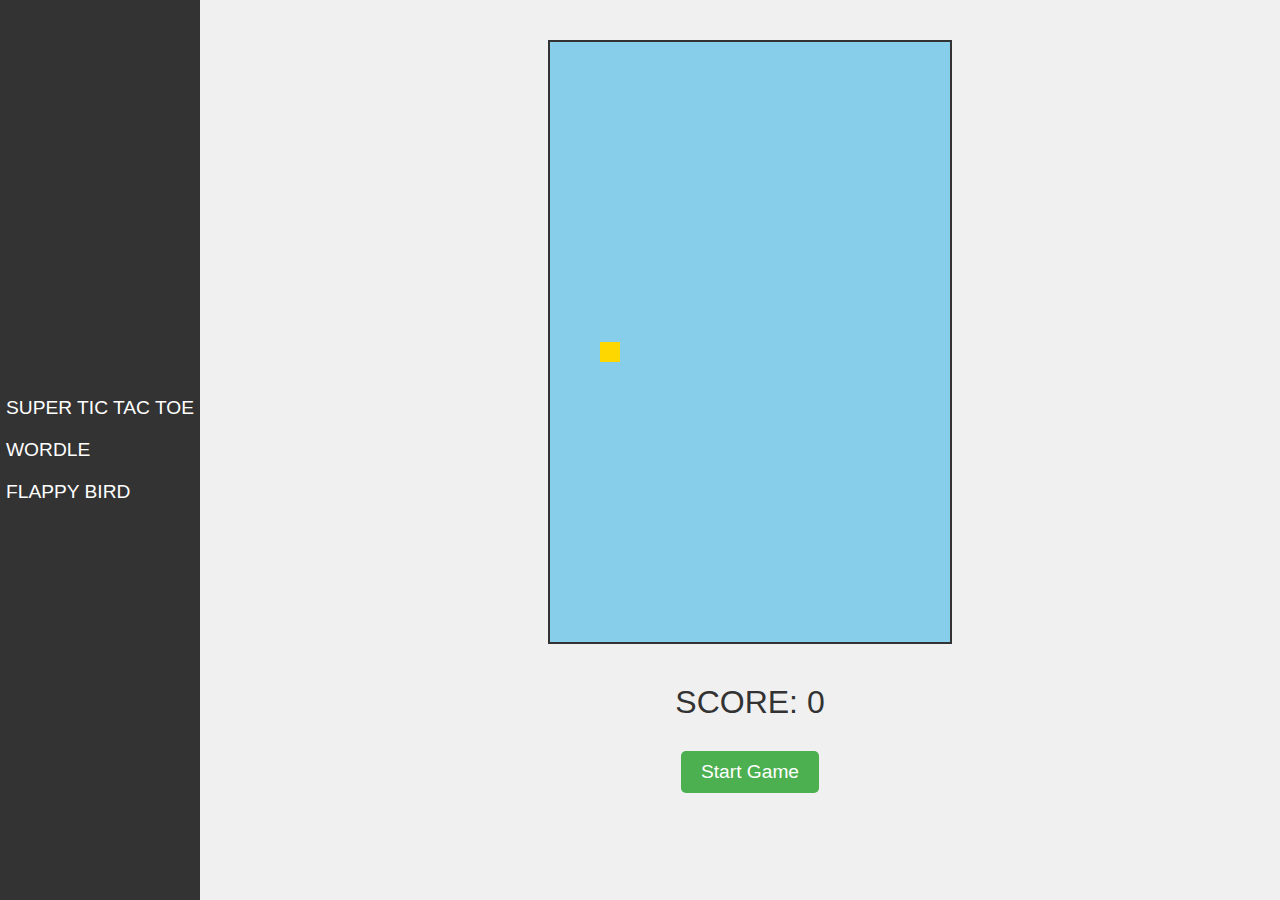
==== flappy.html @ 04f92f57 "Flappy bird working initial commit" ====
<!DOCTYPE html>
<html lang="en">
<head>
    <meta charset="UTF-8">
    <meta name="viewport" content="width=device-width, initial-scale=1.0">
    <title>Flappy Bird</title>
    <link rel="stylesheet" href="styles.css">
</head>
<body>
    <div id="sidebar">
        <ul>
            <li><a href="index.html">Super Tic Tac Toe</a></li>
            <li><a href="wordle.html">Wordle</a></li>
            <li><a href="flappy.html">Flappy Bird</a></li>
        </ul>
    </div>
    <div id="content">
        <canvas id="gameCanvas"></canvas>
        <div id="gameScore">Score: <span id="score">0</span></div>
        <button id="startButton">Start Game</button>
    </div>
    <script src="flappy.js"></script>
</body>
</html>
---- styles.css ----
/* styles.css */
body {
    font-family: Arial, sans-serif;
    text-transform: uppercase;
    display: flex;
    margin: 0;
    background-color: #f0f0f0;
}

#sidebar {
    width: 200px;
    background-color: #333;
    color: #fff;
    height: 100vh;
    display: flex;
    flex-direction: column;
    align-items: center;
    justify-content: center;
    position: fixed;
    top: 0;
    left: 0;
}

#sidebar ul {
    list-style-type: none;
    padding: 0;
}

#sidebar ul li {
    margin: 20px 0;
}

#sidebar ul li a {
    color: #fff;
    text-decoration: none;
    font-size: 1.2em;
}

#content {
    margin-left: 220px; /* Adjust based on sidebar width */
    padding: 20px;
    flex-grow: 1;
    display: flex;
    flex-direction: column;
    align-items: center;
    justify-content: center;
}

/* Add after the #content styles and before the Tic Tac Toe Styles */

#turnIndicator {
    font-size: 1.8em;
    margin: 20px 0;
    padding: 10px 20px;
    background-color: #fff;
    border-radius: 10px;
    box-shadow: 0 2px 5px rgba(0,0,0,0.2);
    animation: pulse 2s infinite;
}

#turnIndicator .player {
    font-weight: bold;
    color: #333;
}

@keyframes pulse {
    0% { transform: scale(1); }
    50% { transform: scale(1.05); }
    100% { transform: scale(1); }
}

/* Tic Tac Toe Styles */
#superBoard {
    display: grid;
    grid-template-columns: repeat(3, 1fr);
    grid-gap: 10px;
    margin: 20px 0;
}

.board {
    width: 150px;
    height: 150px;
    border: 2px solid #333;
    display: flex;
    flex-wrap: wrap;
    justify-content: center;
    align-items: center;
    background-color: #fff;
    transition: all 0.3s ease;
    position: relative;
}

.board div {
    width: 45px;
    height: 45px;
    margin: 1px;
    border: 1px solid #333;
    display: flex;
    justify-content: center;
    align-items: center;
    font-size: 1.2em;
    background-color: #fff;
    transition: background-color 0.3s;
}

.board.active {
    border: 4px solid #FFD700;
    box-shadow: 0 0 15px rgba(255, 215, 0, 0.5);
    transform: scale(1.05);
}

#result {
    font-size: 1.5em;
    color: #333;
    margin-bottom: 20px;
}

#newGameButton {
    padding: 10px 20px;
    font-size: 1em;
    cursor: pointer;
}

/* Wordle Styles */
#wordleBoard {
    display: flex;
    flex-direction: column;
    align-items: center;
    margin-bottom: 20px;
}

.wordle-row {
    display: flex;
    justify-content: center;
    margin-bottom: 5px;
}

.cell {
    width: 50px;
    height: 50px;
    margin: 2px;
    border: 1px solid #333;
    display: flex;
    justify-content: center;
    align-items: center;
    font-size: 1.5em;
    background-color: #fff;
    transition: background-color 0.3s;
    animation: pop 0.3s ease-out;
}

@keyframes pop {
    0% {
        transform: scale(0.8);
    }
    50% {
        transform: scale(1.1);
    }
    100% {
        transform: scale(1);
    }
}

#keyboard {
    display: flex;
    flex-direction: column;
    align-items: center;
    margin-top: 20px;
}

.keyboard-row {
    display: flex;
    justify-content: center;
    margin-bottom: 5px;
}

.key {
    width: 30px;
    height: 40px;
    margin: 2px;
    border: 1px solid #333;
    display: flex;
    justify-content: center;
    align-items: center;
    font-size: 1em;
    background-color: #fff;
    transition: background-color 0.3s;
}

.key.tried {
    background-color: gray;
}

.key.correct {
    background-color: green;
}

.key.present {
    background-color: yellow;
}

#wordleResult {
    font-size: 1.5em;
    color: #333;
    margin-bottom: 20px;
}

#newWordleGameButton {
    padding: 10px 20px;
    font-size: 1em;
    cursor: pointer;
}

#winMessage {
    position: fixed;
    top: 50%;
    left: 50%;
    transform: translate(-50%, -50%);
    font-size: 72px;
    font-weight: bold;
    color: #ffd700;
    text-shadow: 2px 2px 4px rgba(0, 0, 0, 0.3);
    z-index: 1001;
    animation: pulse 1.5s ease-in-out infinite;
}

@keyframes pulse {
    0% {
        transform: translate(-50%, -50%) scale(1);
    }
    50% {
        transform: translate(-50%, -50%) scale(1.2);
    }
    100% {
        transform: translate(-50%, -50%) scale(1);
    }
}

.hidden {
    display: none !important;
}

#modeSelect {
    position: fixed;
    top: 20px;
    right: 20px;
    padding: 10px;
    font-size: 1.1em;
    border-radius: 5px;
    background-color: #fff;
    border: 2px solid #333;
    cursor: pointer;
    z-index: 100;
}

#modeSelect:hover {
    background-color: #f0f0f0;
}

/* Flappy Bird Styles */
#gameCanvas {
    border: 2px solid #333;
    background-color: #87CEEB;
    margin: 20px 0;
}

#gameScore {
    font-size: 2em;
    margin: 20px 0;
    color: #333;
}

#startButton {
    padding: 10px 20px;
    font-size: 1.2em;
    background-color: #4CAF50;
    color: white;
    border: none;
    border-radius: 5px;
    cursor: pointer;
    margin: 10px 0;
}

#startButton:hover {
    background-color: #45a049;
}
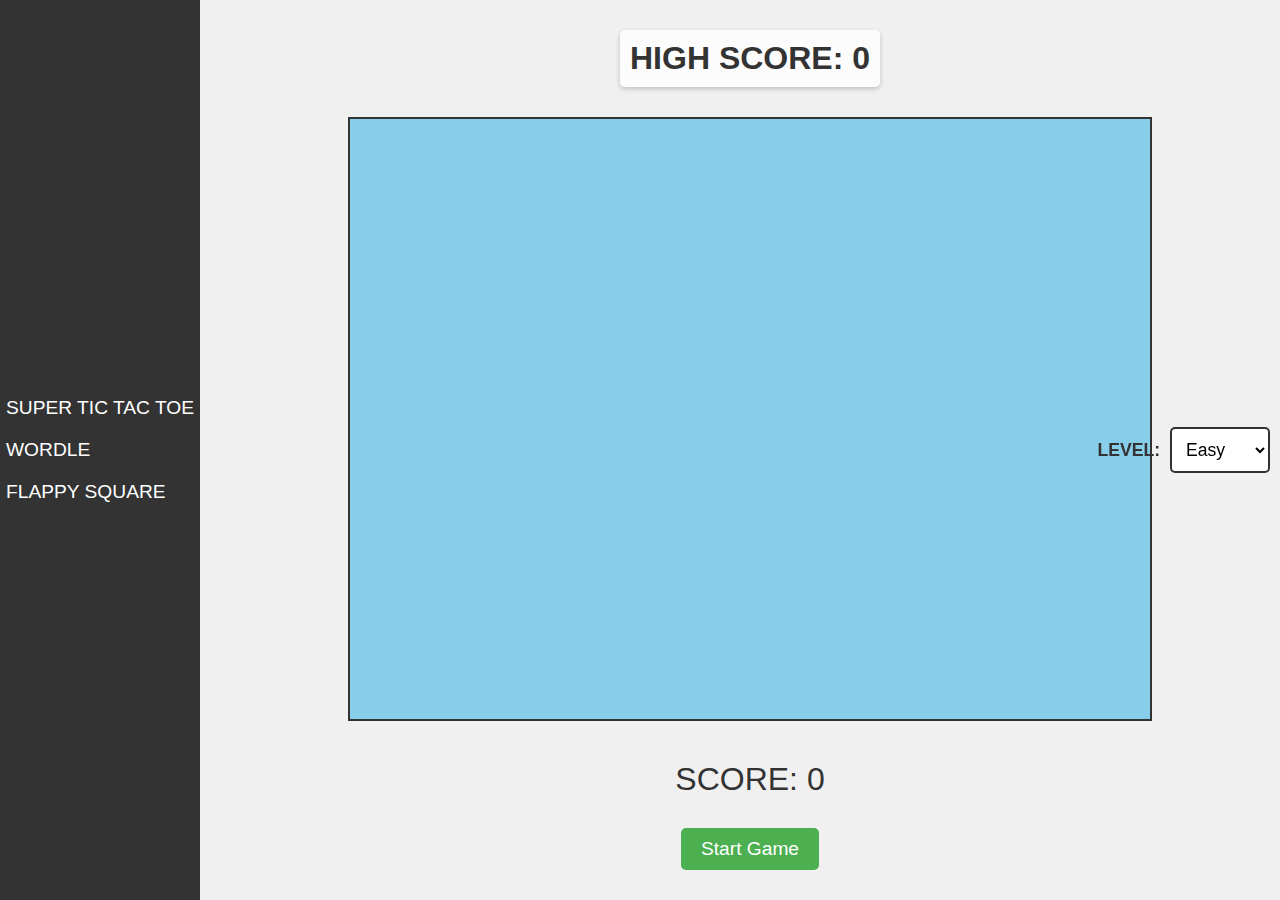
==== commit 81f1b8da: "level selector flappy square" ====
--- a/flappy.html
+++ b/flappy.html
@@ -3,15 +3,20 @@
 <head>
     <meta charset="UTF-8">
     <meta name="viewport" content="width=device-width, initial-scale=1.0">
-    <title>Flappy Bird</title>
+    <title>Flappy Square</title>
     <link rel="stylesheet" href="styles.css">
+    <style>
+        #catImage {
+            display: none;
+        }
+    </style>
 </head>
 <body>
     <div id="sidebar">
         <ul>
             <li><a href="index.html">Super Tic Tac Toe</a></li>
             <li><a href="wordle.html">Wordle</a></li>
-            <li><a href="flappy.html">Flappy Bird</a></li>
+            <li><a href="flappy.html">Flappy Square</a></li>
         </ul>
     </div>
     <div id="content">
@@ -19,6 +24,7 @@
         <div id="gameScore">Score: <span id="score">0</span></div>
         <button id="startButton">Start Game</button>
     </div>
+    <img id="catImage" src="[data-uri]">
     <script src="flappy.js"></script>
 </body>
 </html> --- a/styles.css
+++ b/styles.css
@@ -262,6 +262,8 @@
     border: 2px solid #333;
     background-color: #87CEEB;
     margin: 20px 0;
+    width: 800px;  /* Match canvas width */
+    height: 600px; /* Match canvas height */
 }
 
 #gameScore {
@@ -284,3 +286,83 @@
 #startButton:hover {
     background-color: #45a049;
 }
+
+#highScore {
+    font-size: 2em;
+    margin: 10px 0;
+    color: #333;
+    font-weight: bold;
+    text-align: center;
+    padding: 10px;
+    background-color: rgba(255, 255, 255, 0.8);
+    border-radius: 5px;
+    box-shadow: 0 2px 5px rgba(0,0,0,0.2);
+}
+
+@keyframes laserGlow {
+    0% { box-shadow: 0 0 5px #FF0000; }
+    50% { box-shadow: 0 0 20px #FF0000; }
+    100% { box-shadow: 0 0 5px #FF0000; }
+}
+
+.laser {
+    animation: laserGlow 1s infinite;
+}
+
+#difficultyLabel {
+    position: fixed;
+    top: 50%;
+    right: 120px;  /* Moved closer to the selector */
+    transform: translateY(-50%);
+    font-size: 1.1em;
+    color: #333;
+    font-weight: bold;
+    z-index: 1000;
+}
+
+/* Update the existing difficultySelect styles to align with label */
+#difficultySelect {
+    position: fixed;
+    top: 50%;
+    right: 10px;  /* Moved all the way to the right with small margin */
+    transform: translateY(-50%);
+    padding: 10px;
+    font-size: 1.1em;
+    border-radius: 5px;
+    background-color: #fff;
+    border: 2px solid #333;
+    cursor: pointer;
+    z-index: 1000;
+    text-transform: capitalize;
+    transition: all 0.3s ease;
+    width: 100px;
+}
+
+#difficultySelect:hover {
+    background-color: #f0f0f0;
+}
+
+#difficultySelect option[value="demon"],
+#difficultySelect option[value="impossible"] {
+    background-color: #300;
+    color: #FF0000;
+    font-weight: bold;
+}
+
+/* Update the demon-mode class to include impossible */
+#difficultySelect.demon-mode,
+#difficultySelect.impossible-mode {
+    border-color: #FF0000;
+    box-shadow: 0 0 10px rgba(255, 0, 0, 0.5);
+}
+
+/* Make impossible option flash */
+@keyframes impossibleFlash {
+    0% { color: #FF0000; }
+    50% { color: #FF8800; }
+    100% { color: #FF0000; }
+}
+
+#difficultySelect option[value="impossible"] {
+    animation: impossibleFlash 1s infinite;
+}
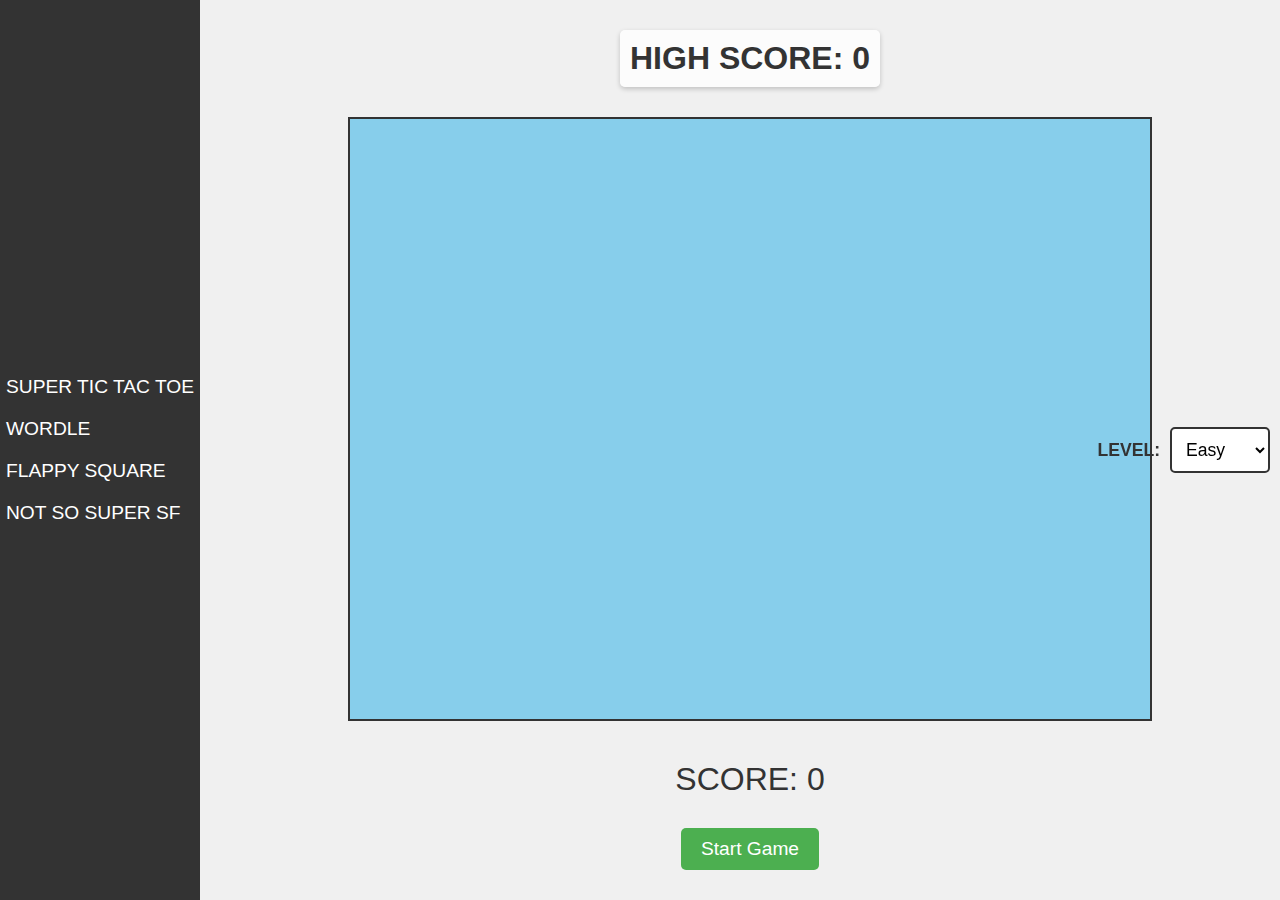
==== commit a02107c3: "not so super sf not working" ====
--- a/flappy.html
+++ b/flappy.html
@@ -3,7 +3,7 @@
 <head>
     <meta charset="UTF-8">
     <meta name="viewport" content="width=device-width, initial-scale=1.0">
-    <title>Flappy Square</title>
+    <title>Bouncy Square</title>
     <link rel="stylesheet" href="styles.css">
     <style>
         #catImage {
@@ -17,6 +17,7 @@
             <li><a href="index.html">Super Tic Tac Toe</a></li>
             <li><a href="wordle.html">Wordle</a></li>
             <li><a href="flappy.html">Flappy Square</a></li>
+            <li><a href="notsosupersf.html">Not So Super SF</a></li>
         </ul>
     </div>
     <div id="content">
--- a/styles.css
+++ b/styles.css
@@ -262,8 +262,8 @@
     border: 2px solid #333;
     background-color: #87CEEB;
     margin: 20px 0;
-    width: 800px;  /* Match canvas width */
-    height: 600px; /* Match canvas height */
+    width: 800px;
+    height: 600px;
 }
 
 #gameScore {
@@ -366,3 +366,10 @@
 #difficultySelect option[value="impossible"] {
     animation: impossibleFlash 1s infinite;
 }
+
+/* Not So Super SF Styles */
+#height {
+    font-size: 2em;
+    margin: 20px 0;
+    color: #333;
+}
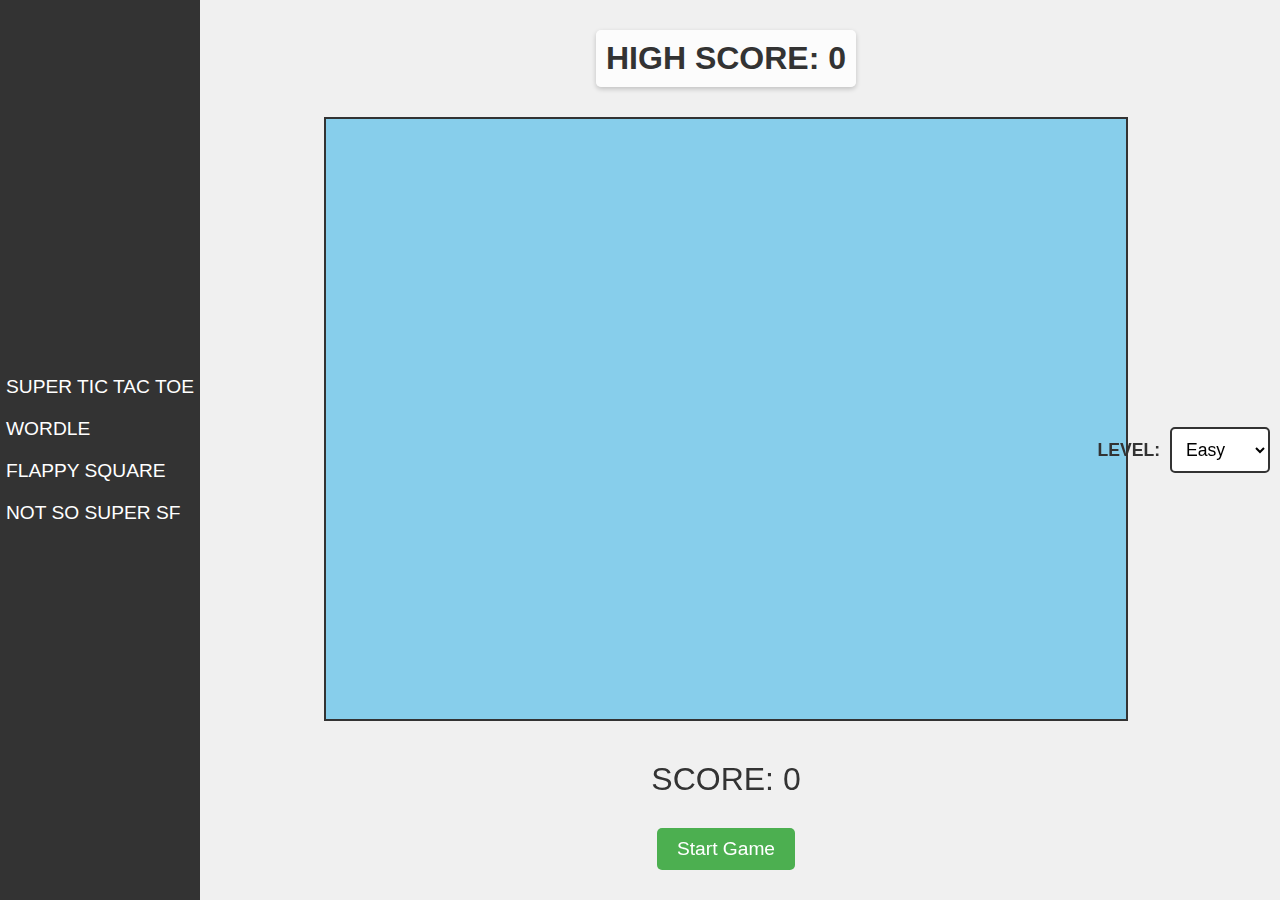
==== commit e5630c1b: "looks good" ====
--- a/flappy.html
+++ b/flappy.html
@@ -2,12 +2,12 @@
 <html lang="en">
 <head>
     <meta charset="UTF-8">
-    <meta name="viewport" content="width=device-width, initial-scale=1.0">
+    <meta name="viewport" con AA  tent="width=device-width, initial-scale=1.0">
     <title>Bouncy Square</title>
     <link rel="stylesheet" href="styles.css">
     <style>
-        #catImage {
-            display: none;
+        #catImage { 
+ lay: none;
         }
     </style>
 </head>
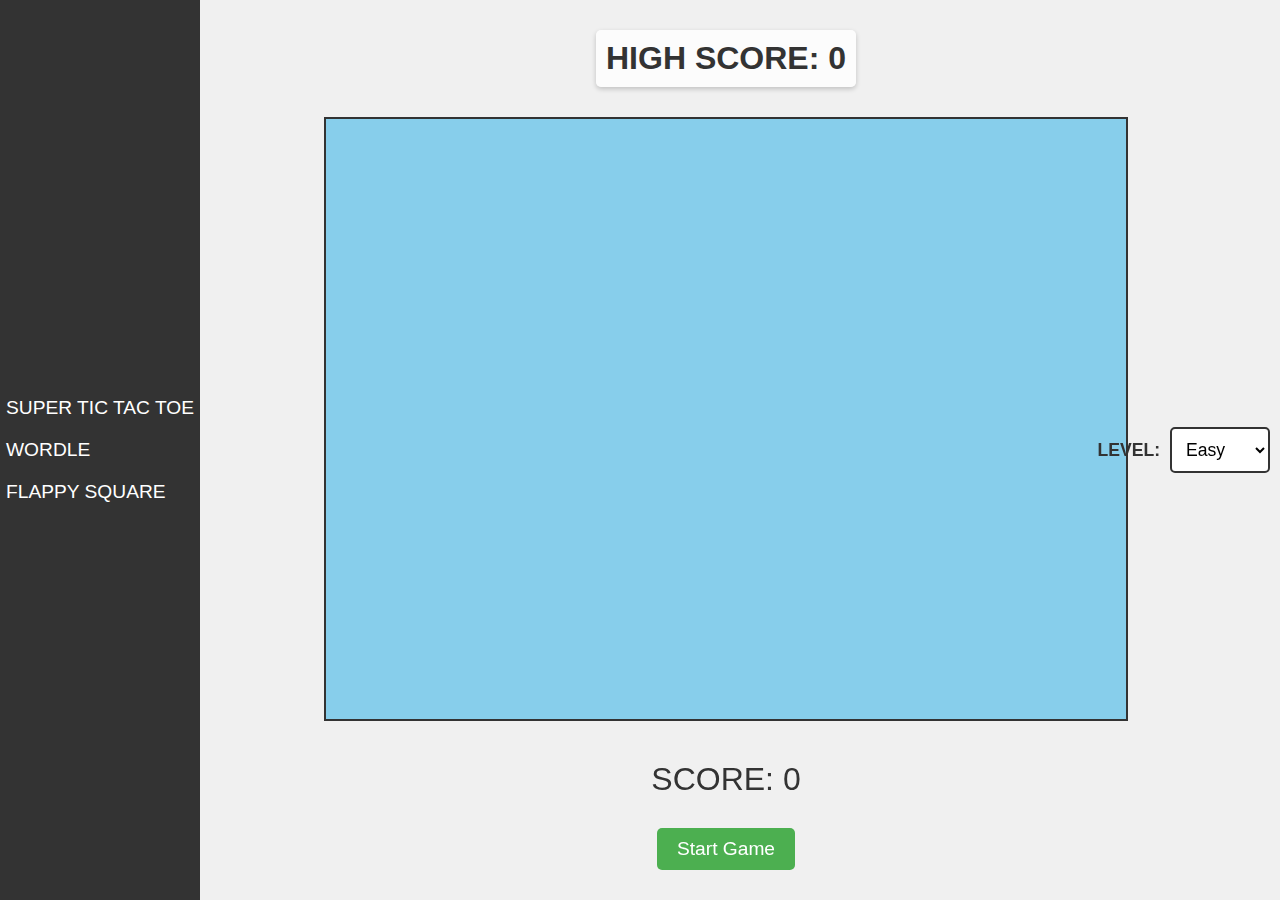
==== commit 920ce110: "Remove "Not So Super SF" from navigation and implement win condition in Flappy Square with fireworks" ====
--- a/flappy.html
+++ b/flappy.html
@@ -17,7 +17,6 @@
             <li><a href="index.html">Super Tic Tac Toe</a></li>
             <li><a href="wordle.html">Wordle</a></li>
             <li><a href="flappy.html">Flappy Square</a></li>
-            <li><a href="notsosupersf.html">Not So Super SF</a></li>
         </ul>
     </div>
     <div id="content">
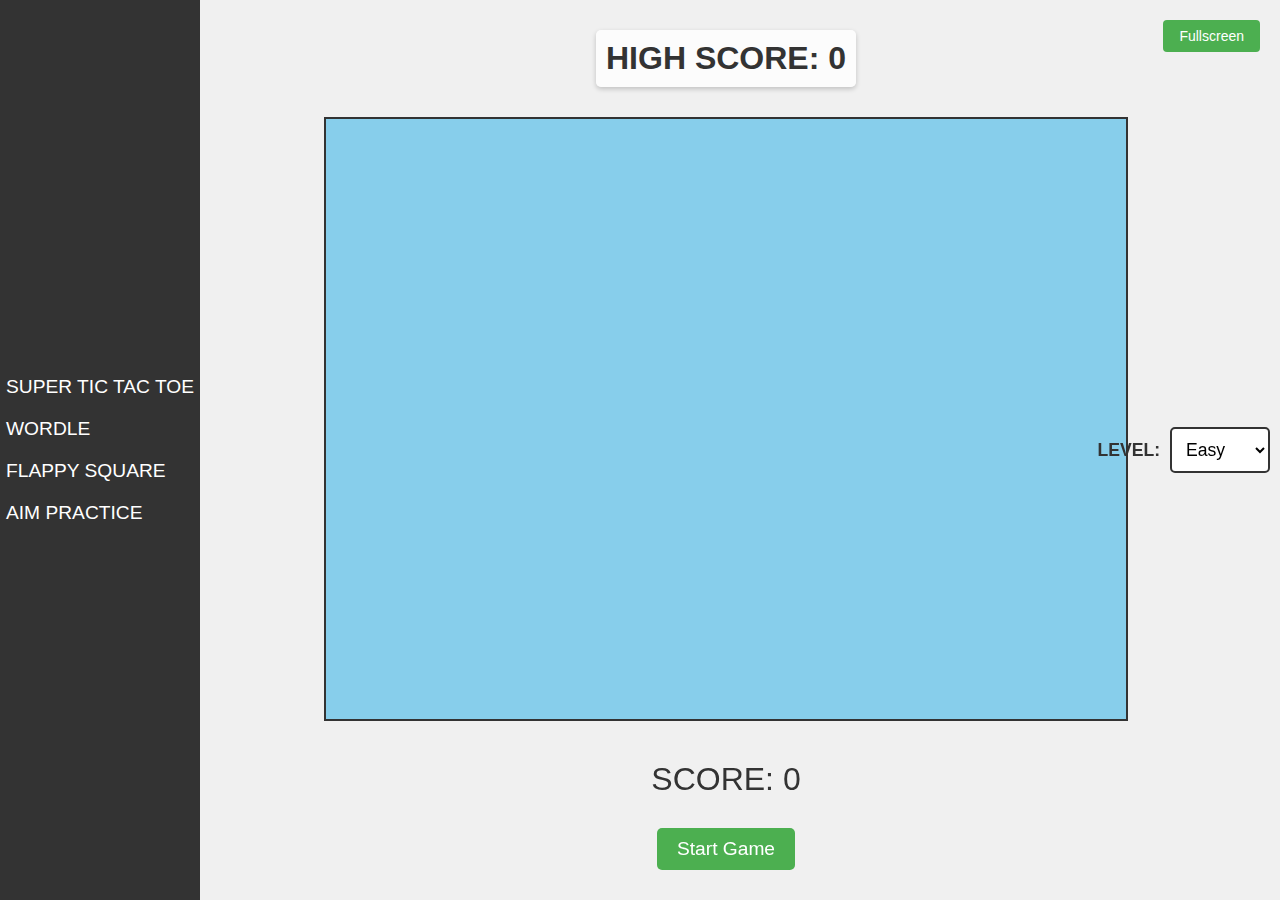
==== commit 37200d88: "update fps layout" ====
--- a/flappy.html
+++ b/flappy.html
@@ -2,12 +2,30 @@
 <html lang="en">
 <head>
     <meta charset="UTF-8">
-    <meta name="viewport" con AA  tent="width=device-width, initial-scale=1.0">
-    <title>Bouncy Square</title>
+    <meta name="viewport" content="width=device-width, initial-scale=1.0">
+    <title>Flappy Square</title>
     <link rel="stylesheet" href="styles.css">
     <style>
         #catImage { 
- lay: none;
+            lay: none;
+        }
+        #fullscreenButton {
+            position: absolute;
+            top: 20px;
+            right: 20px;
+            padding: 8px 16px;
+            background-color: #4CAF50;
+            color: white;
+            border: none;
+            border-radius: 4px;
+            cursor: pointer;
+            font-family: Arial, sans-serif;
+            font-size: 14px;
+            z-index: 1;
+            transition: background-color 0.3s;
+        }
+        #fullscreenButton:hover {
+            background-color: #45a049;
         }
     </style>
 </head>
@@ -17,14 +35,53 @@
             <li><a href="index.html">Super Tic Tac Toe</a></li>
             <li><a href="wordle.html">Wordle</a></li>
             <li><a href="flappy.html">Flappy Square</a></li>
+            <li><a href="fps.html">Aim Practice</a></li>
         </ul>
     </div>
     <div id="content">
+        <button id="fullscreenButton">Fullscreen</button>
         <canvas id="gameCanvas"></canvas>
         <div id="gameScore">Score: <span id="score">0</span></div>
         <button id="startButton">Start Game</button>
     </div>
     <img id="catImage" src="[data-uri]">
     <script src="flappy.js"></script>
+    <script>
+        const fullscreenButton = document.getElementById('fullscreenButton');
+
+        function toggleFullscreen() {
+            if (!document.fullscreenElement) {
+                if (document.documentElement.requestFullscreen) {
+                    document.documentElement.requestFullscreen();
+                } else if (document.documentElement.webkitRequestFullscreen) { // Safari
+                    document.documentElement.webkitRequestFullscreen();
+                } else if (document.documentElement.msRequestFullscreen) { // IE11
+                    document.documentElement.msRequestFullscreen();
+                }
+                fullscreenButton.textContent = 'Exit Fullscreen';
+            } else {
+                if (document.exitFullscreen) {
+                    document.exitFullscreen();
+                } else if (document.webkitExitFullscreen) { // Safari
+                    document.webkitExitFullscreen();
+                } else if (document.msExitFullscreen) { // IE11
+                    document.msExitFullscreen();
+                }
+                fullscreenButton.textContent = 'Fullscreen';
+            }
+        }
+
+        fullscreenButton.addEventListener('click', toggleFullscreen);
+
+        document.addEventListener('fullscreenchange', () => {
+            fullscreenButton.textContent = document.fullscreenElement ? 'Exit Fullscreen' : 'Fullscreen';
+        });
+        document.addEventListener('webkitfullscreenchange', () => {
+            fullscreenButton.textContent = document.webkitFullscreenElement ? 'Exit Fullscreen' : 'Fullscreen';
+        });
+        document.addEventListener('msfullscreenchange', () => {
+            fullscreenButton.textContent = document.msFullscreenElement ? 'Exit Fullscreen' : 'Fullscreen';
+        });
+    </script>
 </body>
 </html> 